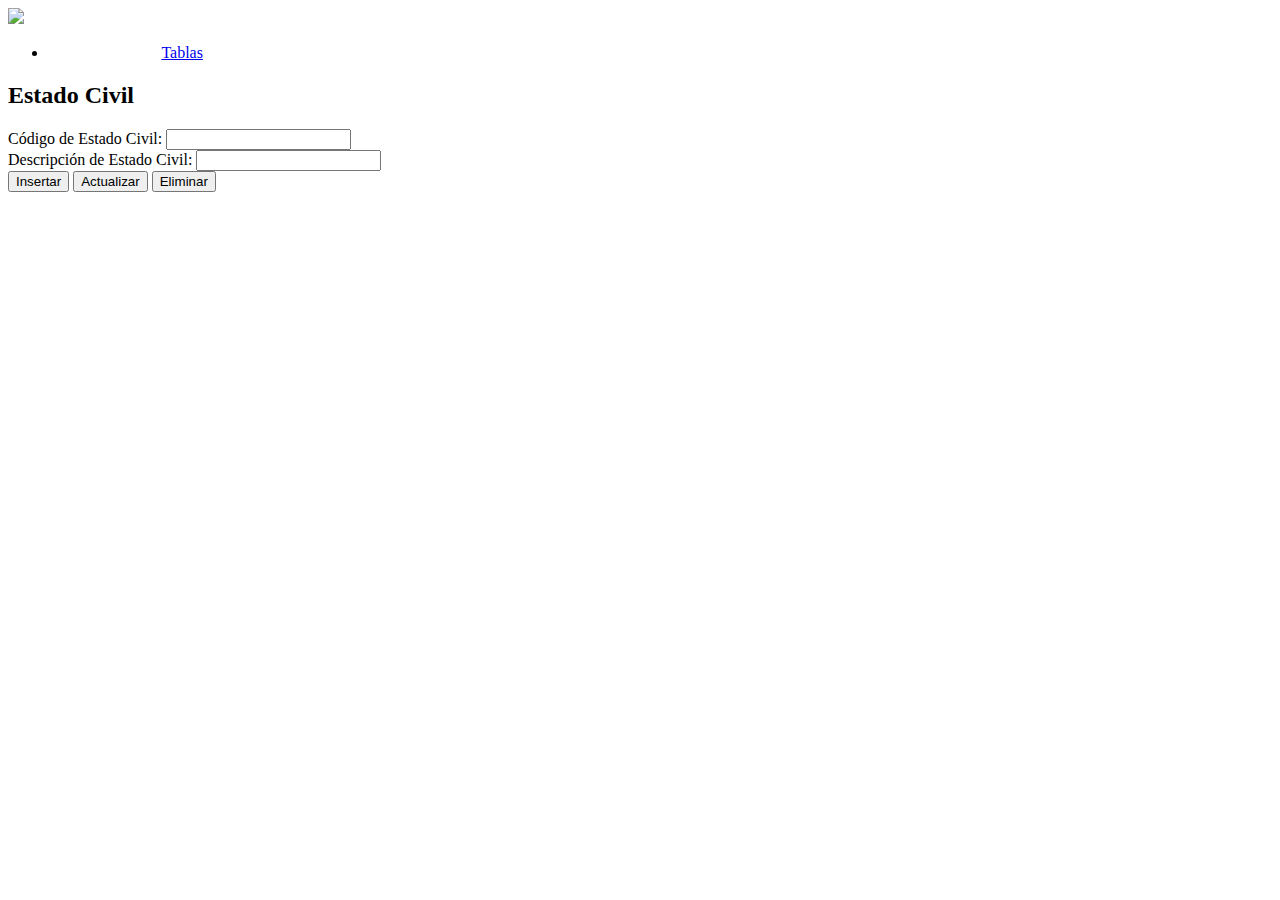
==== Empresa/templates/estadoCivil.html @ 7bd6cf4c "Agregación de Archivos HTML" ====
<!DOCTYPE html>
<html lang="en">
<head>
    <meta charset="UTF-8">
    <meta http-equiv="X-UA-Compatible" content="IE=edge">
    <meta name="viewport" content="width=device-width, initial-scale=1.0">
    <link href="https://cdn.jsdelivr.net/npm/bootstrap@5.1.1/dist/css/bootstrap.min.css" rel="stylesheet" integrity="sha384-F3w7mX95PdgyTmZZMECAngseQB83DfGTowi0iMjiWaeVhAn4FJkqJByhZMI3AhiU" crossorigin="anonymous">
    <link rel="stylesheet" href="/static/css/estilosForms.css">
    <title>Estado civil</title>
</head>
<body>
    <!--Encabezado-->
    <nav class="navbar navbar-expand-lg navbar-dark bg-dark">
      <div class="container-fluid" id="encabezado">
        
        <a class="navbar navbar-light" href="/" id="juegos" >
          <img src="/static/img/iconofinal.PNG" width="75">
        </a>
        <ul class="navbar-nav me-auto mb-2 mb-lg-0">
            <li class="nav-item">
                <a class="nav-link" href="/tablas" style="margin-left: 3cm;" >Tablas</a>
            </li>
        
        </ul>
      </div>
    </nav>
    <h2 id="title">Estado Civil</h2>
    <!--Formulario-->
    <div id="form">
      
      <div class="input-group mb-3">
        <span class="input-group-text" id="inputGroup-sizing-default">Código de Estado Civil: </span>
        <input type="text" class="form-control" aria-label="Sizing example input" aria-describedby="inputGroup-sizing-default">
      </div>
      
      <div class="input-group mb-3">
        <span class="input-group-text" id="inputGroup-sizing-default">Descripción de Estado Civil: </span>
        <input type="text" class="form-control" aria-label="Sizing example input" aria-describedby="inputGroup-sizing-default">
      </div>
    </div>
    <div class="col-12" id="button">
      <button type="submit" class="btn btn-primary">Insertar </button>
      <button type="submit" class="btn btn-primary">Actualizar </button>
      <button type="submit" class="btn btn-primary">Eliminar </button>
      
    </div>
    
</body>
</html>
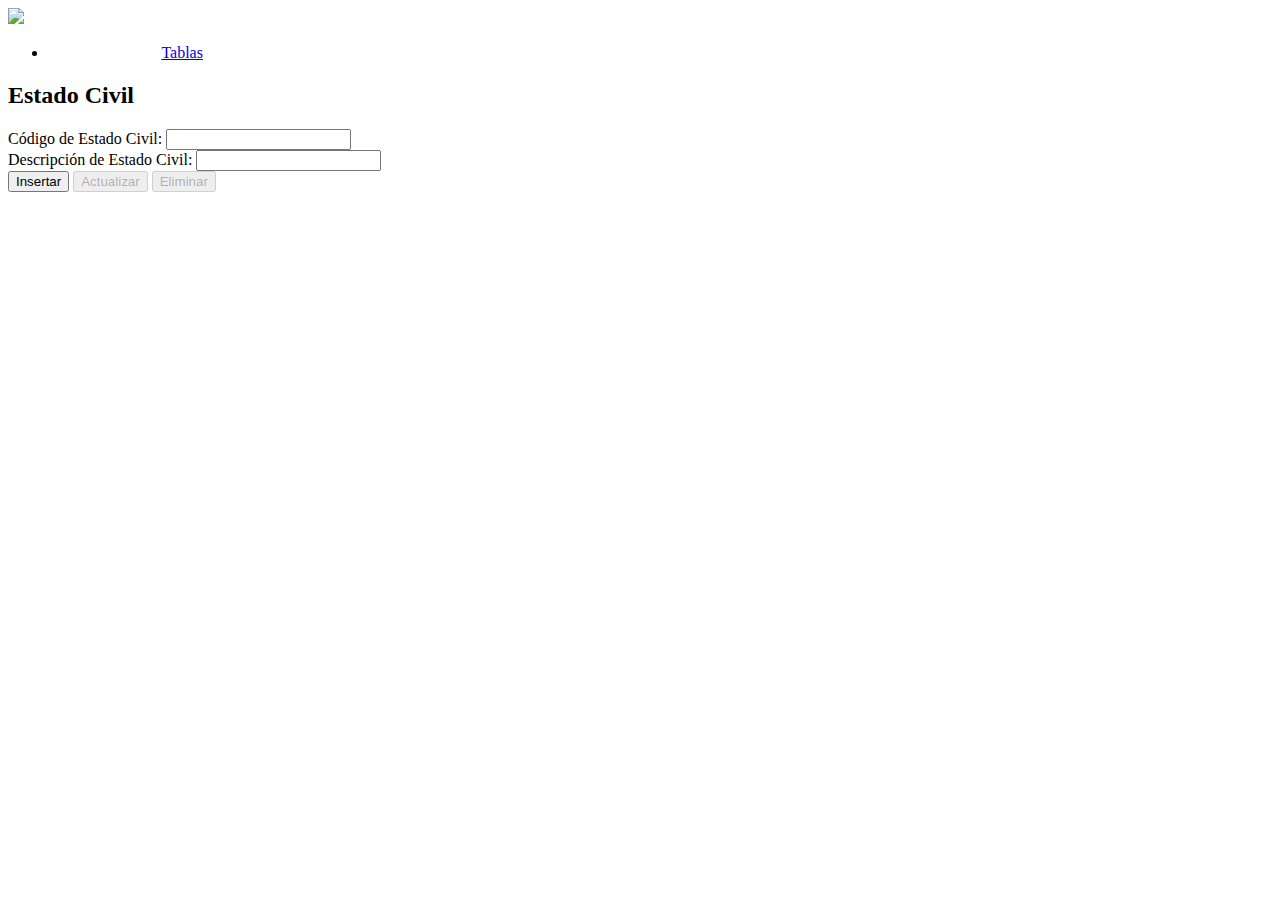
==== commit bbb3eabe: "Validación si ya existe el codigo" ====
--- a/Empresa/templates/estadoCivil.html
+++ b/Empresa/templates/estadoCivil.html
@@ -30,20 +30,23 @@
       
       <div class="input-group mb-3">
         <span class="input-group-text" id="inputGroup-sizing-default">Código de Estado Civil: </span>
-        <input type="text" class="form-control" aria-label="Sizing example input" aria-describedby="inputGroup-sizing-default">
+        <input name="codEstado" id="codEstado" type="text" class="form-control" aria-label="Sizing example input" aria-describedby="inputGroup-sizing-default">
       </div>
       
       <div class="input-group mb-3">
         <span class="input-group-text" id="inputGroup-sizing-default">Descripción de Estado Civil: </span>
-        <input type="text" class="form-control" aria-label="Sizing example input" aria-describedby="inputGroup-sizing-default">
+        <input name="desEstado" id="desEstado" type="text" class="form-control" aria-label="Sizing example input" aria-describedby="inputGroup-sizing-default">
       </div>
     </div>
     <div class="col-12" id="button">
-      <button type="submit" class="btn btn-primary">Insertar </button>
-      <button type="submit" class="btn btn-primary">Actualizar </button>
-      <button type="submit" class="btn btn-primary">Eliminar </button>
+      <button type="submit" class="btn btn-primary" id="insertar">Insertar </button>
+      <button type="submit" class="btn btn-primary" disabled>Actualizar </button>
+      <button type="submit" class="btn btn-primary" disabled>Eliminar </button>
       
     </div>
     
+    
+
+
 </body>
 </html>